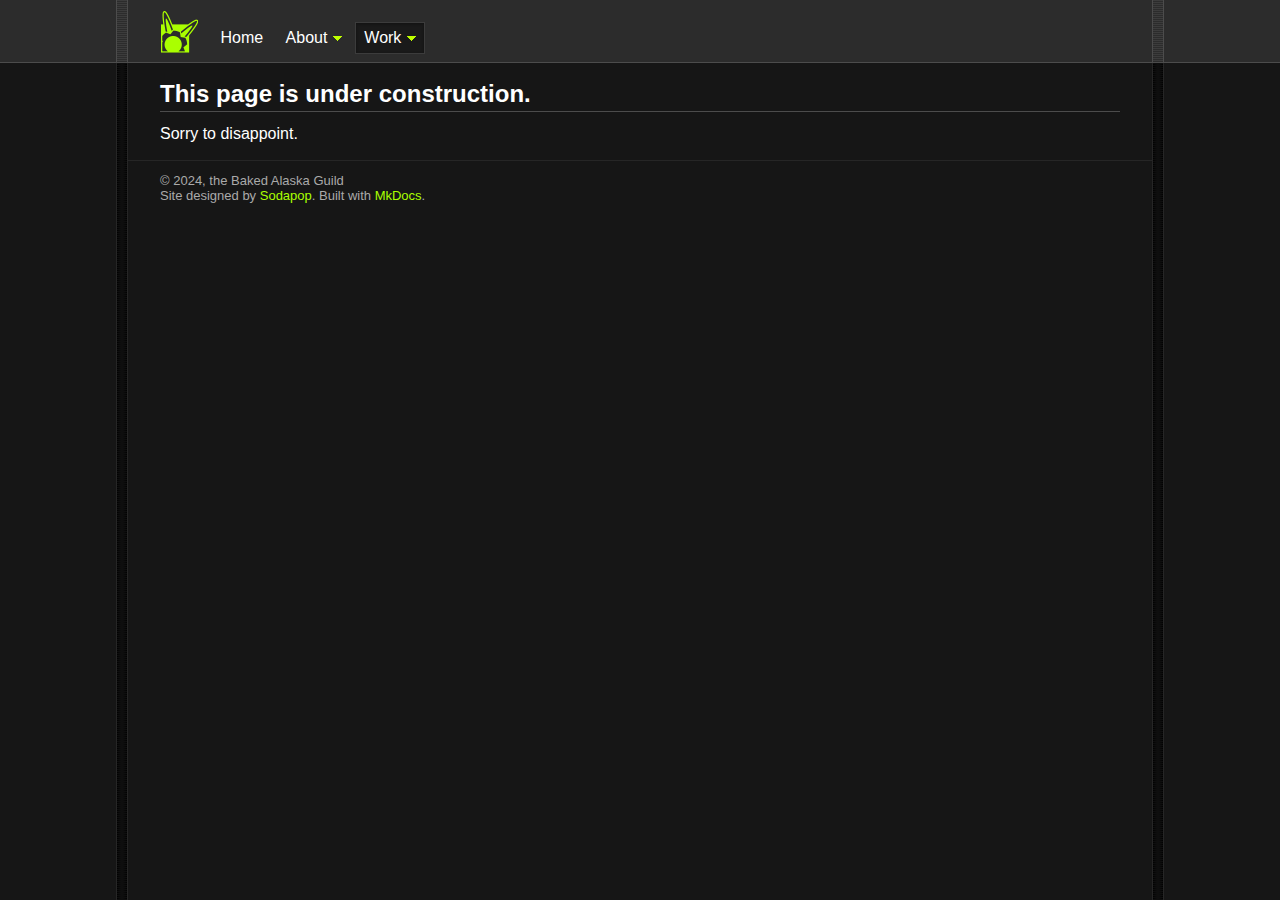
==== art.html @ 843a3fc7 "fix navigation" ====
<!DOCTYPE html>
<html>
   <head>
      <title>Art - Baked Alaskans Guild</title>
      <meta name="viewport" content="width=device-width, initial-scale=1.0">
      <link rel="shortcut icon" href="/favicon.png" />
      <link rel="stylesheet" href="/css/styles.css" />
      <link rel="stylesheet" href="/css/ugc.css" />
      <script src="/js/dropdown.js"></script>
      <script>
         window.onload = () => {
            dropdownInit();
         }
      </script>
         <script src="search/main.js"></script>
   </head>
   <body>
      <noscript>
         <div class="warning">
            <div class="box">
               This site would really like it if you enabled <b>JavaScript</b>!
            </div>
         </div>
      </noscript>
      <div class="masthead">
         <div class="box">
            <ul class="root-nav">
               <li class="logo">
                  <a href="/">
                     <img id="logo" src="/img/logo.png" alt="Baked Alaskans Guild" />
                  </a>
               </li>
               
               
               
                  <li class="">
                     <a href="index.html">Home</a>
                  </li>
               
               
               
                  <li class="dropdown ">
                     <a>About</a>
                     
                     <span class="dropinator"><img src="/img/icons/more.png" /></span>
                     <ul class="menu">
                        
                           <li>
                              <a href="team.html">People</a>
                           </li>
                        
                           <li>
                              <a href="background.html">Background</a>
                           </li>
                        
                           <li>
                              <a href="contact.html">Contact</a>
                           </li>
                        
                     </ul>
                     
                  </li>
               
               
               
                  <li class="dropdown active">
                     <a>Work</a>
                     
                     <span class="dropinator"><img src="/img/icons/more.png" /></span>
                     <ul class="menu">
                        
                           <li>
                              <a href="art.html">Art</a>
                           </li>
                        
                           <li>
                              <a href="text.html">Literary</a>
                           </li>
                        
                     </ul>
                     
                  </li>
               
               
            </ul>
         </div>
      </div>
      <div class="box main-content">
         <div class="ugc">
            <h1 id="this-page-is-under-construction">This page is under construction.</h1>
<p>Sorry to disappoint.</p>
         </div>
      </div>
      <footer>
         <div class="box">
            &copy; 2024, the Baked Alaska Guild<br/>
            Site designed by
            <a href="/about/people#sodapop">Sodapop</a>. Built with <a href="https://www.mkdocs.org/">MkDocs</a>.
         </div>
      </footer>
   </body>
</html>
---- css/styles.css ----
:root {
    --accent: #aaff00;
}
* {
    box-sizing: border-box;
}
body {
    font-family: Arial, Helvetica, sans-serif;
    margin: 0px;
    color: white;
    min-height: 100vh;
    background: #0f0f0f url("/img/background.png");
    /* background-repeat: repeat-y; */
    background-position: 50% 0%;
}
a {
    text-decoration: none;
    color: var(--accent);
}
a:hover {
    text-decoration: underline;
}
.box {
    margin: auto;
    max-width: 1024px;
    padding: 0px;
    padding-left: 32px;
    padding-right: 32px;
}
.masthead {
    padding-top: 8px;
    padding-bottom: 8px;
    background-color: #2c2c2c;
    background-position: 50% 0;
    background-image: linear-gradient(#2c2c2c 0%, #101010 100%);
    background-image: url("/img/navbackground.png");
    border-bottom: 1px solid #4c4c4c;
}
.masthead h1 {
    margin: 0;
}
.masthead .logo {
    padding-left: 0px;
}
.masthead #logo {
    max-height: 72px;
    margin-top: -14px;
    vertical-align: middle;
}
.masthead ul {
    padding: 0px;
    margin: 0px;
    padding-top: 14px;
    list-style: none;
}
.masthead ul li {
    cursor: default;
    display: inline-block;
    line-height: 30px;
    padding: 0px 8px;
    border: 1px solid transparent;
}
.masthead ul li.active, .masthead ul li.hot {
    background: #00000066;
    box-shadow: inset 0px 1px 3px #00000055;
    border: 1px solid #3c3c3c;
}
.masthead ul li .dropinator img {
    vertical-align: middle;
}
.masthead ul li.hot .dropinator img {
    filter: saturate(0) brightness(50%);
}
.masthead ul li a {
    color: inherit;
    text-decoration: none;
}
.dropdown .menu {
    padding: 0;
    display: none;
    position: fixed;
    border: 1px solid #3c3c3c;
    border-left-width: 8px;
    background: #101010;
}
.dropdown .menu li {
    padding: 0px;
    margin: 0px;
}
.dropdown .menu li, .dropdown .menu li a {
    line-height: initial;
    display: block;
}
.dropdown .menu li a {
    padding: 2px 8px;
}
.dropdown .menu li a:hover {
    color: var(--accent);
    background: #1c1c1c;
}
.dropdown.hot .menu {
    display: block;
}
.warning {
    background: var(--accent);
    color: #000000;
}
.warning .box {
    padding-top: 8px;
    padding-bottom: 8px;
}
footer .box {
    font-size: small;
    border-top: 1px solid #262626;
    color: #aaa;
    padding-top: 12px;
}

@media screen and (max-width: 800px) {
    .dropinator {
        padding-left: 6px;
        padding-right: 6px;
    }
}
---- css/ugc.css ----
.ugc {
    padding: 16px 0px;
}

.ugc * {
    margin: 0px;
    padding: 0px;
    border: none;
    text-decoration: none;
    font-size: 100%;
    font: inherit;
    line-height: 1.25;
    list-style: none;
    quotes: none;
}

.ugc *:first-child {
    margin-top: 0px;
}    
.ugc *:last-child {
    margin-bottom: 0px;
}

.ugc h1,
.ugc h2,
.ugc h3,
.ugc h4,
.ugc h5,
.ugc h6 {
    margin-top: 0.8em;
    margin-bottom: 0.5em;
}
.ugc div,
.ugc p,
.ugc pre,
.ugc table,
.ugc ul,
.ugc ol {
    margin-bottom: 0.5em;
}

.ugc h1,
.ugc h2,
.ugc h3,
.ugc h4,
.ugc h5,
.ugc h6 {
    font-weight: bold;
}

.ugc h1,
.ugc h2 {
    padding-bottom: 2px;
    border-bottom: 1px solid #4c4c4c;
}

.ugc h1 { font-size: 24px; }
.ugc h2 { font-size: 22px; }
.ugc h3 { font-size: 20px; }
.ugc h4 { font-size: 18px; }
.ugc h5 { font-size: 16px; }
.ugc h4 { font-size: 14px; }

.ugc b,
.ugc em,
.ugc i,
.ugc u,
.ugc code,
.ugc pre {
    color: inherit;
}

.ugc b { font-weight: bold; }
.ugc em, .ugc i {
    font-style: italic;
}
.ugc u { text-decoration: underline; }
.ugc s { text-decoration: line-through; }
.ugc code, .ugc pre {
    display: inline;
    padding: 0 2px;
    border-radius: 2px;
    border: 1px solid #4c4c4c;
    font-family: monospace;
    background: #2c2c2c;
    box-shadow: inset 0px 1px #0c0c0c;
}
.ugc pre {
    padding: 8px 12px;
    overflow-x: scroll;
    display: block;
}
.ugc table {
    width: 100%;
    border: 1px solid #4c4c4c;
    border-collapse: collapse;
}
.ugc table th, .ugc table td {
    padding: 4px 8px;
    border: 1px solid #4c4c4c;
}
.ugc table th {
    font-weight: bold;
    background: #0c0c0c;
}
.ugc ul li {
    margin-left: 32px;
    padding-left: 8px;
    list-style: disc;
}
.ugc ol li {
    margin-left: 32px;
    padding-left: 8px;
    list-style: decimal;
}
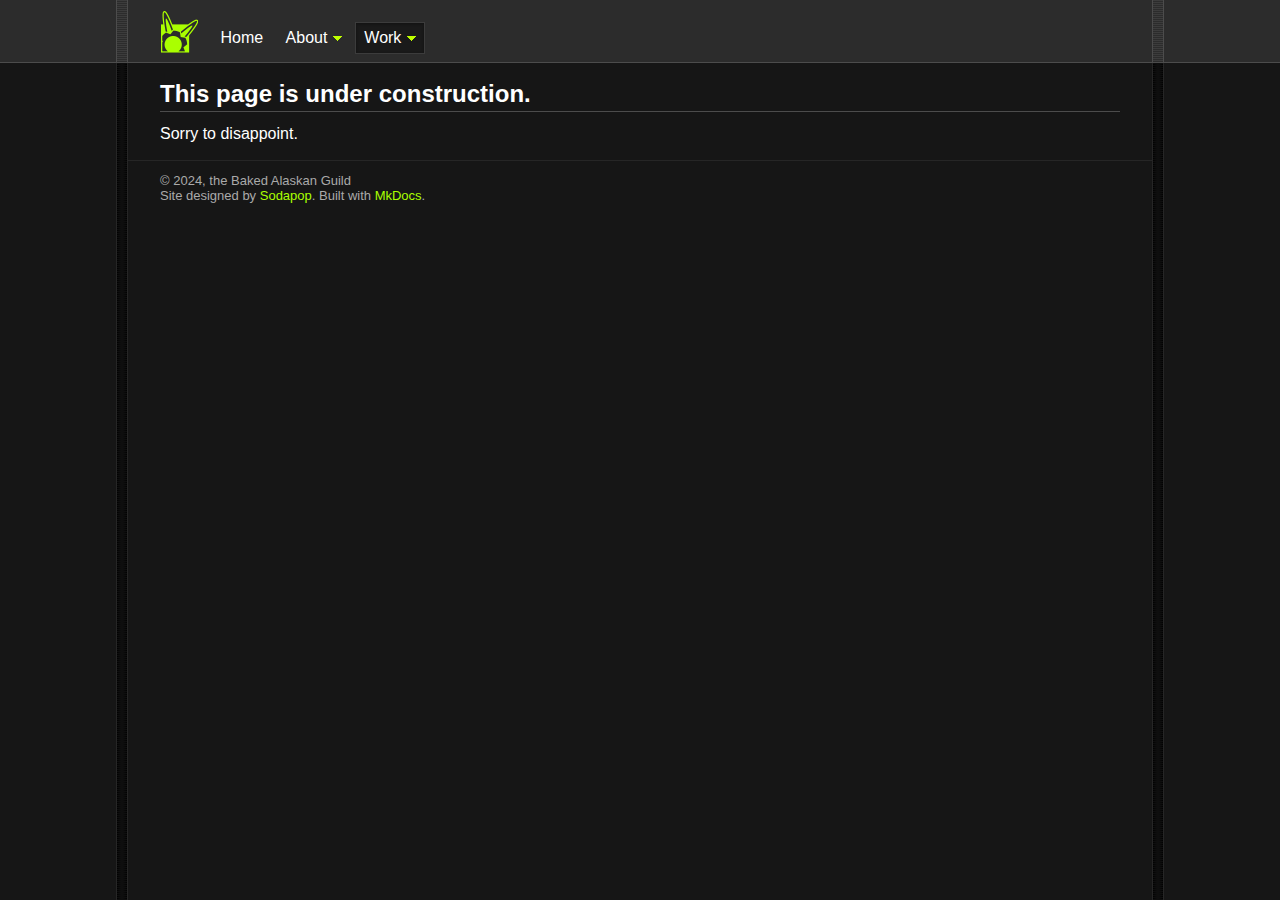
==== commit e51b6650: "fix footer name" ====
--- a/art.html
+++ b/art.html
@@ -1,8 +1,12 @@
  <!DOCTYPE html>
 <html>
    <head>
-      <title>Art - Baked Alaskans Guild</title>
-      <meta name="viewport" content="width=device-width, initial-scale=1.0">
+      <title>Art - Baked Alaskan Guild</title>
+      <meta name="viewport" content="width=device-width, initial-scale=1.0" />
+      <meta name="twitter:image" content="img/logo.png" />
+      <meta name="description" content="Baked Alaskan Guild" />
+      <meta name="theme-color" content="#aaff00" />
+      <meta property="og:image" content="img/logo.png" />
       <link rel="shortcut icon" href="/favicon.png" />
       <link rel="stylesheet" href="/css/styles.css" />
       <link rel="stylesheet" href="/css/ugc.css" />
@@ -27,7 +31,7 @@
             <ul class="root-nav">
                <li class="logo">
                   <a href="/">
-                     <img id="logo" src="/img/logo.png" alt="Baked Alaskans Guild" />
+                     <img id="logo" src="/img/logo.png" alt="Baked Alaskan Guild" />
                   </a>
                </li>
                
@@ -93,9 +97,9 @@
       </div>
       <footer>
          <div class="box">
-            &copy; 2024, the Baked Alaska Guild<br/>
+            &copy; 2024, the Baked Alaskan Guild<br/>
             Site designed by
-            <a href="/about/people#sodapop">Sodapop</a>. Built with <a href="https://www.mkdocs.org/">MkDocs</a>.
+            <a href="/team.html#Sodapop">Sodapop</a>. Built with <a href="https://www.mkdocs.org/">MkDocs</a>.
          </div>
       </footer>
    </body>
--- a/css/styles.css
+++ b/css/styles.css
@@ -1,9 +1,11 @@
 :root {
     --accent: #aaff00;
 }
+
 * {
     box-sizing: border-box;
 }
+
 body {
     font-family: Arial, Helvetica, sans-serif;
     margin: 0px;
@@ -13,13 +15,16 @@
     /* background-repeat: repeat-y; */
     background-position: 50% 0%;
 }
+
 a {
     text-decoration: none;
     color: var(--accent);
 }
+
 a:hover {
     text-decoration: underline;
 }
+
 .box {
     margin: auto;
     max-width: 1024px;
@@ -27,6 +32,7 @@
     padding-left: 32px;
     padding-right: 32px;
 }
+
 .masthead {
     padding-top: 8px;
     padding-bottom: 8px;
@@ -36,23 +42,28 @@
     background-image: url("/img/navbackground.png");
     border-bottom: 1px solid #4c4c4c;
 }
+
 .masthead h1 {
     margin: 0;
 }
+
 .masthead .logo {
     padding-left: 0px;
 }
+
 .masthead #logo {
     max-height: 72px;
     margin-top: -14px;
     vertical-align: middle;
 }
+
 .masthead ul {
     padding: 0px;
     margin: 0px;
     padding-top: 14px;
     list-style: none;
 }
+
 .masthead ul li {
     cursor: default;
     display: inline-block;
@@ -60,21 +71,27 @@
     padding: 0px 8px;
     border: 1px solid transparent;
 }
-.masthead ul li.active, .masthead ul li.hot {
+
+.masthead ul li.active,
+.masthead ul li.hot {
     background: #00000066;
     box-shadow: inset 0px 1px 3px #00000055;
     border: 1px solid #3c3c3c;
 }
+
 .masthead ul li .dropinator img {
     vertical-align: middle;
 }
+
 .masthead ul li.hot .dropinator img {
     filter: saturate(0) brightness(50%);
 }
+
 .masthead ul li a {
     color: inherit;
     text-decoration: none;
 }
+
 .dropdown .menu {
     padding: 0;
     display: none;
@@ -83,37 +100,47 @@
     border-left-width: 8px;
     background: #101010;
 }
+
 .dropdown .menu li {
     padding: 0px;
     margin: 0px;
 }
-.dropdown .menu li, .dropdown .menu li a {
+
+.dropdown .menu li,
+.dropdown .menu li a {
     line-height: initial;
     display: block;
 }
+
 .dropdown .menu li a {
     padding: 2px 8px;
 }
+
 .dropdown .menu li a:hover {
     color: var(--accent);
     background: #1c1c1c;
 }
+
 .dropdown.hot .menu {
     display: block;
 }
+
 .warning {
     background: var(--accent);
     color: #000000;
 }
+
 .warning .box {
     padding-top: 8px;
     padding-bottom: 8px;
 }
+
 footer .box {
     font-size: small;
     border-top: 1px solid #262626;
     color: #aaa;
     padding-top: 12px;
+    padding-bottom: 12px;
 }
 
 @media screen and (max-width: 800px) {
